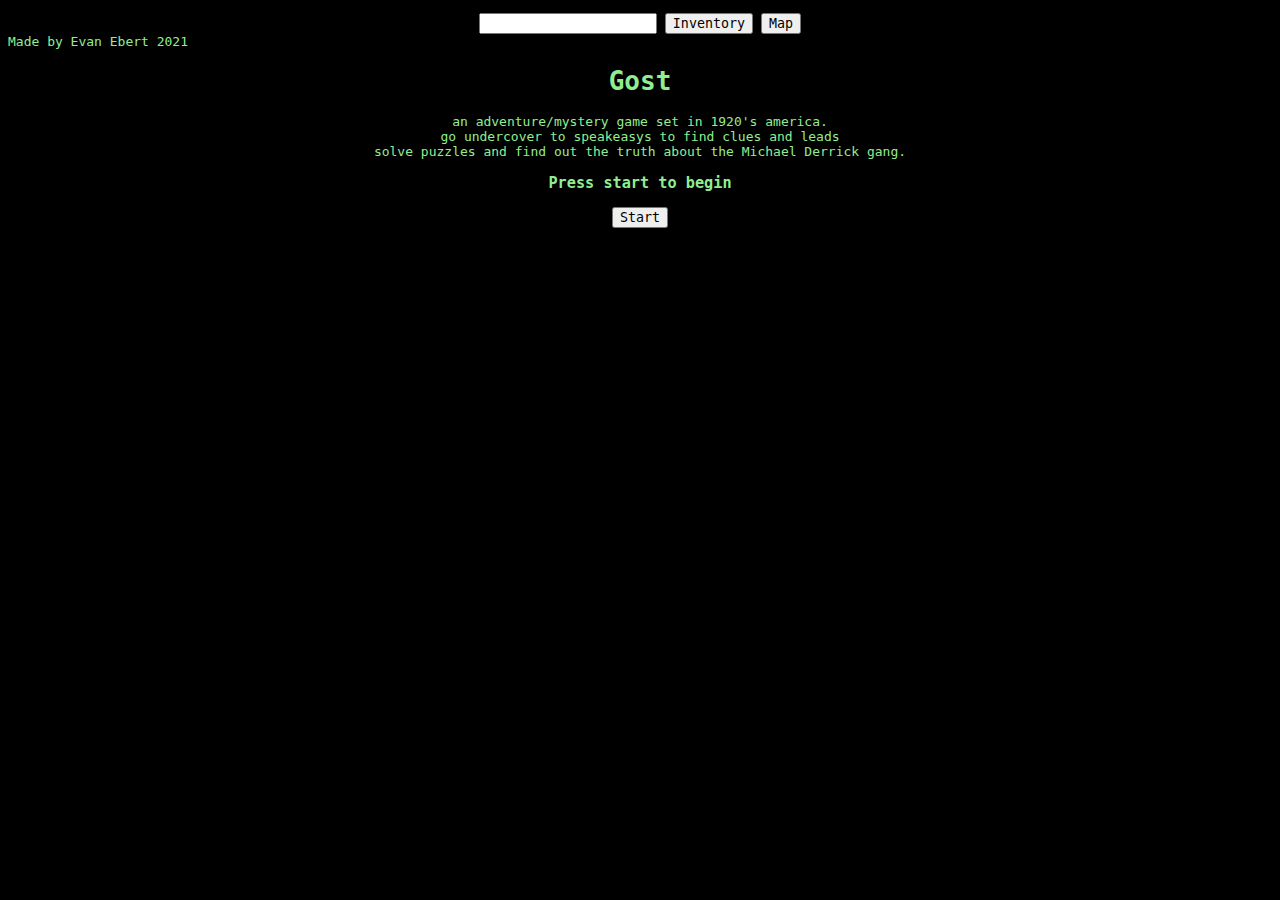
==== index.html @ 8ed99fbf "added synopsys (literally just placeholder text imo) and more css styling." ====
<!DOCTYPE html>
<html lang="en">
<head>
    <meta charset="UTF-8">
    <meta http-equiv="X-UA-Compatible" content="IE=edge">
    <meta name="viewport" content="width=device-width, initial-scale=1.0">
    <title>Text Based Adventure Game</title>
    <link rel="stylesheet" href="assets/css/style.css">
</head>
<body>
    <div  class="maintext boxstyle">
        <p id="maincontent"></p>
    </div>
    <div class="userinput boxstyle">
        <form>
            <input id="submission" type="submit" style="display: none"/>
            <input id="textcontent" type="text">
            <button id="inventorybutton">Inventory</button>
            <button id="mapbutton">Map</button>
        </form>
    </div>


    <footer>Made by Evan Ebert 2021</footer>
    <div id="menuscreen" class="boxstyle">
        <h1>Gost</h1>
        <p class="smallertext">an adventure/mystery game set in 1920's america. <br>
        go undercover to speakeasys to find clues and leads<br>
        solve puzzles and find out the truth about the Michael Derrick gang.</p>
        <h3>Press start to begin</h3>
        <button id="start">Start</button>
    </div>
    <script src="assets/js/script.js"></script>
</body>
</html>
---- assets/css/style.css ----
* {
    font-family: monospace;
}
body {
    background-color: black;
    color: lightgreen;
}

.boxstyle {
    
    height: fit-content;
    text-align: center; 
};

.smallertext {
    font-size: 1vh;
}
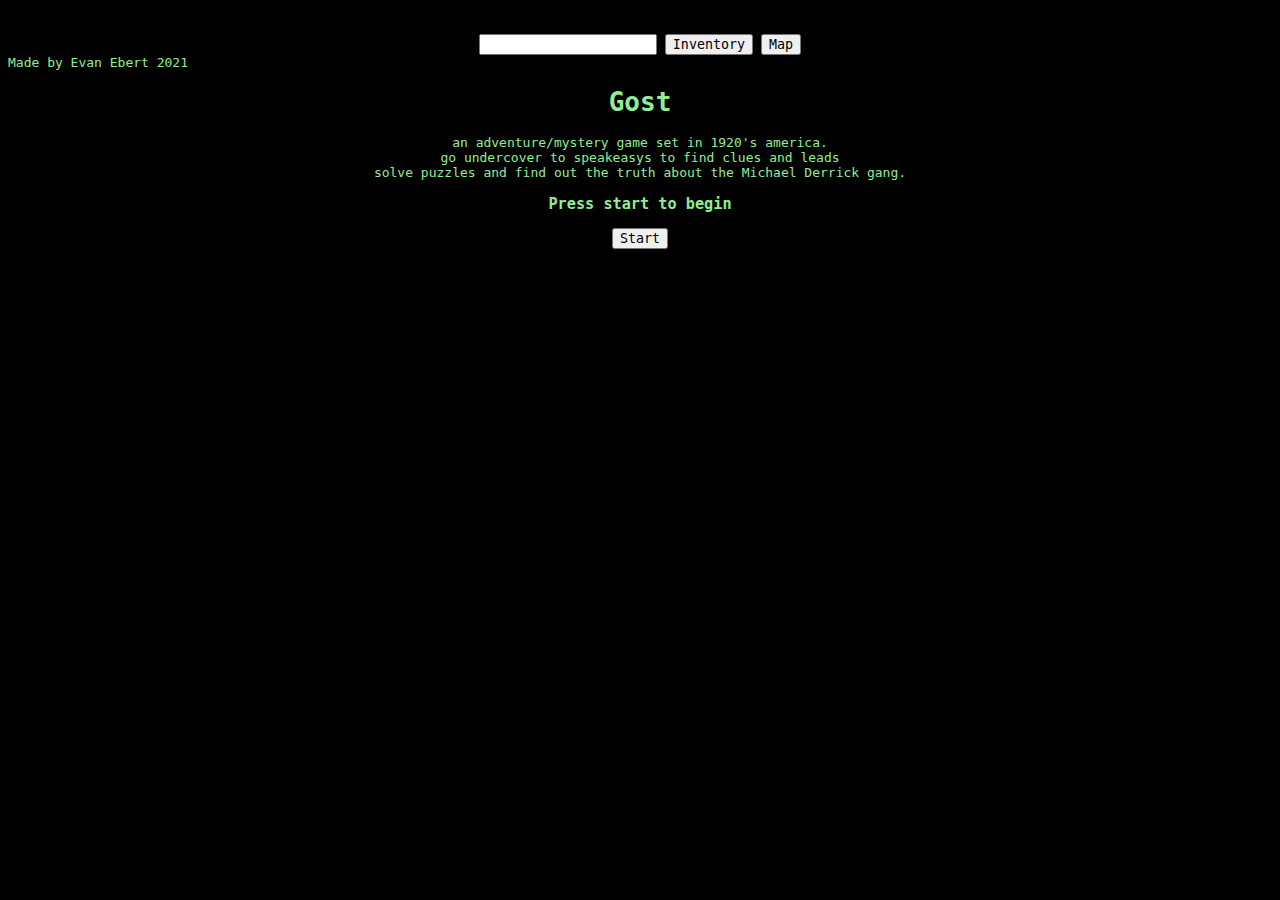
==== commit fa9040e1: "added more vars in the top of js, some commented out things (I left commends)" ====
--- a/index.html
+++ b/index.html
@@ -9,7 +9,11 @@
 </head>
 <body>
     <div  class="maintext boxstyle">
-        <p id="maincontent"></p>
+        <div id="titleffect"></div>
+        
+        <div id=mainholder>
+            <p id="maincontent"></p>
+        </div>
     </div>
     <div class="userinput boxstyle">
         <form>
--- a/assets/css/style.css
+++ b/assets/css/style.css
@@ -14,4 +14,16 @@
 
 .smallertext {
     font-size: 1vh;
+}
+
+#mainholder {
+    display: flex;
+    justify-content: center;
+    align-items: center;   
+    text-align: center;
+}
+
+#maincontent {
+    text-align: center;
+    width: 625px;
 }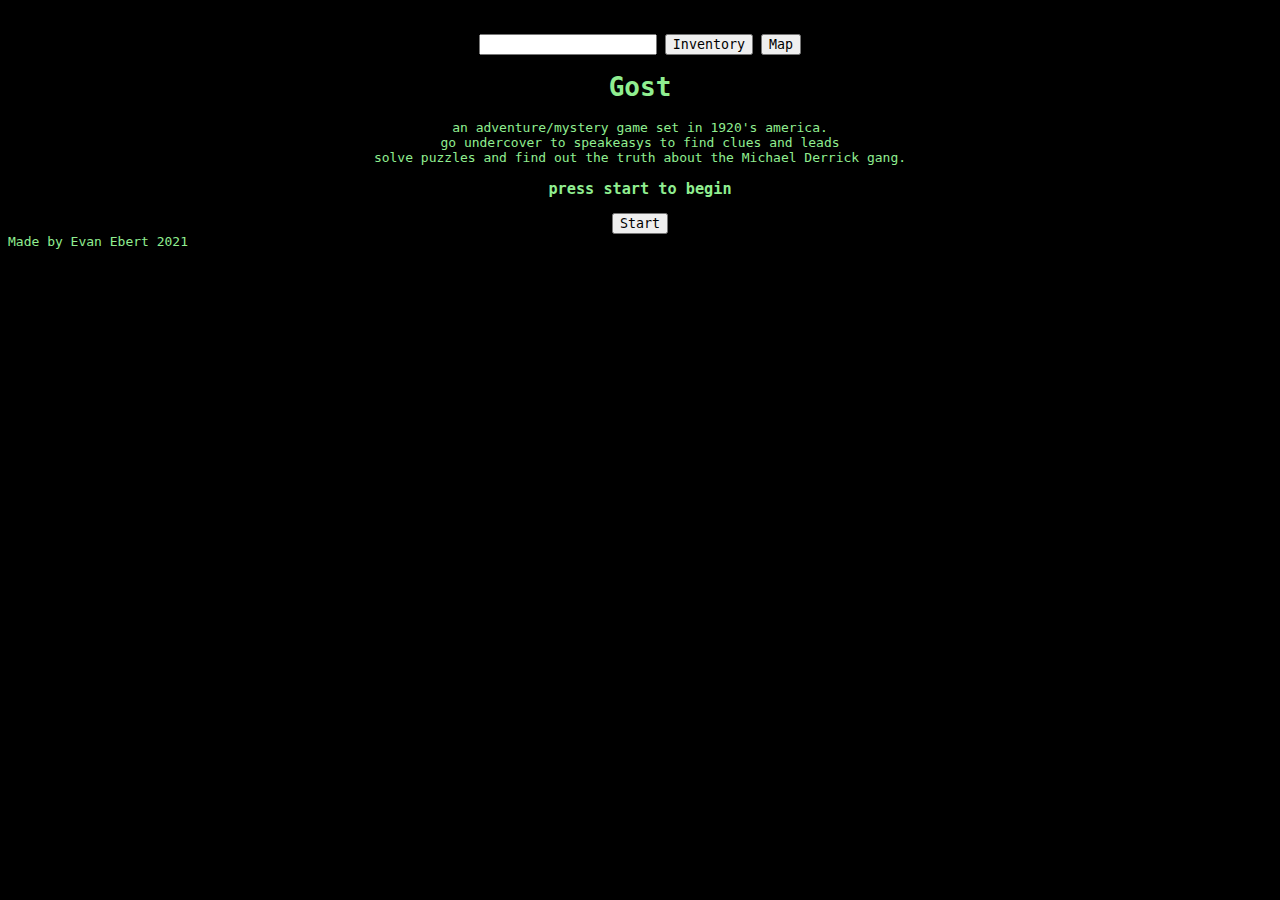
==== commit 0c4e5d52: "added show/hide toggle for inventory and map buttons, also made a lot of divs in html" ====
--- a/index.html
+++ b/index.html
@@ -1,5 +1,6 @@
 <!DOCTYPE html>
 <html lang="en">
+
 <head>
     <meta charset="UTF-8">
     <meta http-equiv="X-UA-Compatible" content="IE=edge">
@@ -7,33 +8,51 @@
     <title>Text Based Adventure Game</title>
     <link rel="stylesheet" href="assets/css/style.css">
 </head>
+
 <body>
-    <div  class="maintext boxstyle">
-        <div id="titleffect"></div>
-        
-        <div id=mainholder>
-            <p id="maincontent"></p>
+    <div class="content">
+        <div class="maintext boxstyle">
+            <div id="titleffect">
+
+            </div>
+
+            <div id=mainholder>
+                <p id="maincontent"></p>
+            </div>
         </div>
-    </div>
-    <div class="userinput boxstyle">
-        <form>
-            <input id="submission" type="submit" style="display: none"/>
-            <input id="textcontent" type="text">
-            <button id="inventorybutton">Inventory</button>
-            <button id="mapbutton">Map</button>
-        </form>
+        <div class="userinput boxstyle">
+            <form>
+                <input id="submission" type="submit" style="display: none" />
+                <input id="textcontent" type="text">
+                <button id="inventorybutton">Inventory</button>
+                <button id="mapbutton">Map</button>
+            </form>
+            <div id="invdiv">
+                <p id="inventory" style="display: none;">
+
+                </p>
+            </div>
+            <div id="mapdiv">
+                <div id="map" style="display: none;">
+                    
+                </div>
+            </div>
+
+        </div>
     </div>
 
 
-    <footer>Made by Evan Ebert 2021</footer>
     <div id="menuscreen" class="boxstyle">
         <h1>Gost</h1>
         <p class="smallertext">an adventure/mystery game set in 1920's america. <br>
-        go undercover to speakeasys to find clues and leads<br>
-        solve puzzles and find out the truth about the Michael Derrick gang.</p>
-        <h3>Press start to begin</h3>
+            go undercover to speakeasys to find clues and leads<br>
+            solve puzzles and find out the truth about the Michael Derrick gang.</p>
+        <h3>press start to begin</h3>
         <button id="start">Start</button>
     </div>
+
+    <footer>Made by Evan Ebert 2021</footer>
     <script src="assets/js/script.js"></script>
 </body>
+
 </html>--- a/assets/css/style.css
+++ b/assets/css/style.css
@@ -4,6 +4,7 @@
 body {
     background-color: black;
     color: lightgreen;
+    height: 1vh;
 }
 
 .boxstyle {
@@ -26,4 +27,8 @@
 #maincontent {
     text-align: center;
     width: 625px;
+}
+
+footer {
+    vertical-align: bottom;
 }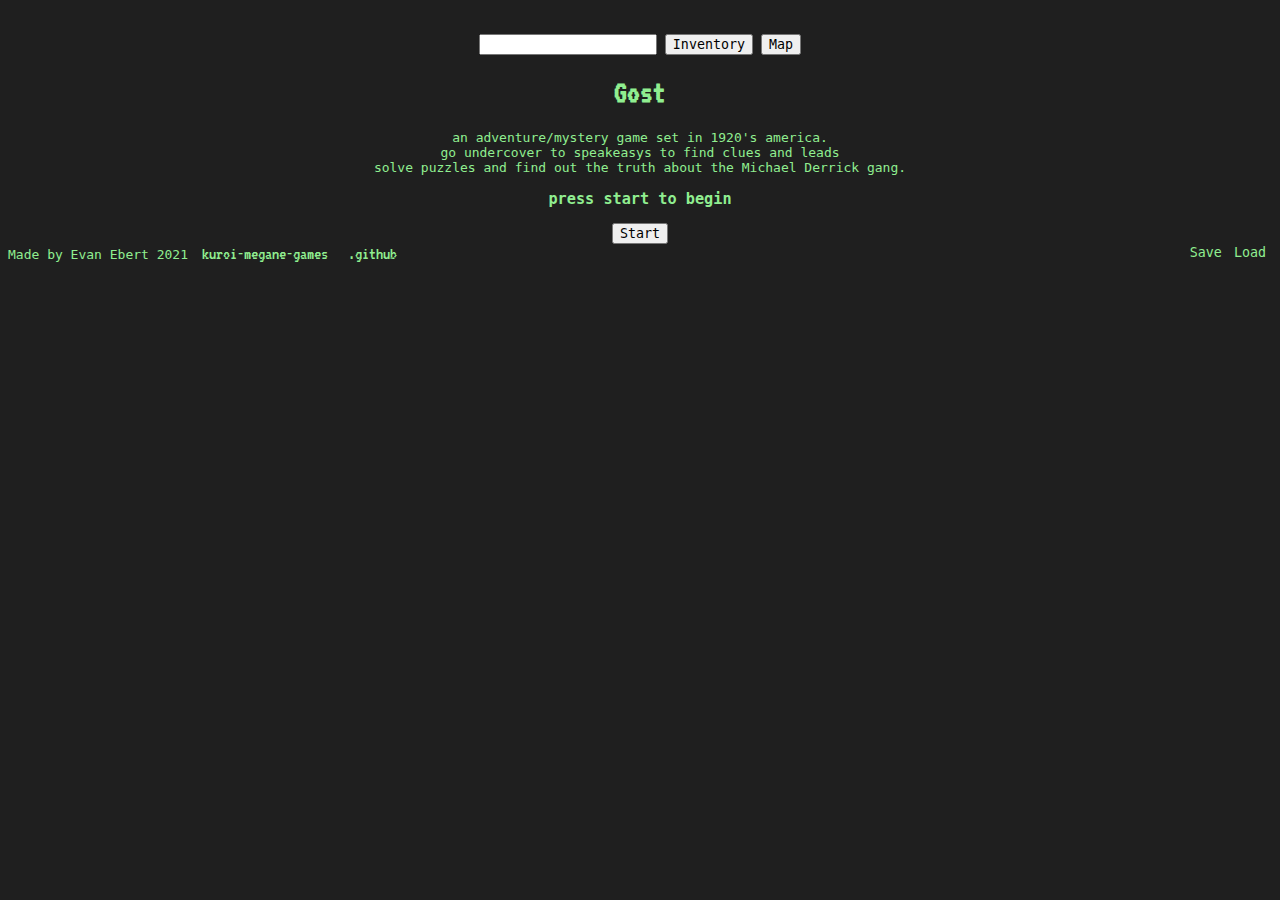
==== commit 85deaf76: "added functionality to the map button and added github and main company webpage link" ====
--- a/index.html
+++ b/index.html
@@ -7,6 +7,9 @@
     <meta name="viewport" content="width=device-width, initial-scale=1.0">
     <title>Text Based Adventure Game</title>
     <link rel="stylesheet" href="assets/css/style.css">
+    <link rel="preconnect" href="https://fonts.googleapis.com">
+    <link rel="preconnect" href="https://fonts.gstatic.com" crossorigin>
+    <link href="https://fonts.googleapis.com/css2?family=VT323&display=swap" rel="stylesheet">
 </head>
 
 <body>
@@ -50,8 +53,16 @@
         <h3>press start to begin</h3>
         <button id="start">Start</button>
     </div>
+    
+    <button class="saveload">Load</button>
+    <button class="saveload">Save</button>
+    <footer>
+        <div class="personal">Made by Evan Ebert 2021
+            <button class="leftcontent" id="companyHomepage">kuroi-megane-games</button>
+            <button class="leftcontent" id="githubLink">.github</button>
+        </div>
 
-    <footer>Made by Evan Ebert 2021</footer>
+    </footer>
     <script src="assets/js/script.js"></script>
 </body>
 
--- a/assets/css/style.css
+++ b/assets/css/style.css
@@ -1,14 +1,22 @@
+:root {
+    --fontcolor: #90ee90;
+    --bgcolor: #1F1F1F;
+}
+
 * {
     font-family: monospace;
 }
+
 body {
-    background-color: black;
-    color: lightgreen;
+    background-color: var(--bgcolor);
+    color: var(--fontcolor);
     height: 1vh;
+}
+h1 {
+    font-family: 'VT323', monospace;    
 }
 
 .boxstyle {
-    
     height: fit-content;
     text-align: center; 
 };
@@ -29,6 +37,46 @@
     width: 625px;
 }
 
+.map {
+    display: flex;
+    justify-content: center;
+    align-items: center;   
+    text-align: center;
+}
+
+.saveload {
+    background-color: var(--bgcolor);
+    border-style: none;
+    color: var(--fontcolor);
+    float: right;
+}
+
+.saveload:hover {
+    cursor: pointer;
+    text-decoration: underline;
+}
+
+#companyHomepage {
+    font-family: 'VT323', monospace;
+    font-size: 2vh;
+}
+
+#githubLink {
+    font-family: 'VT323', monospace;
+    font-size: 2vh;
+}
+
+.leftcontent {
+    background-color: var(--bgcolor);
+    border-style: none;
+    color: var(--fontcolor);
+}
+
+.leftcontent:hover {
+    cursor: pointer;
+    text-decoration: underline;
+}
+
 footer {
     vertical-align: bottom;
 }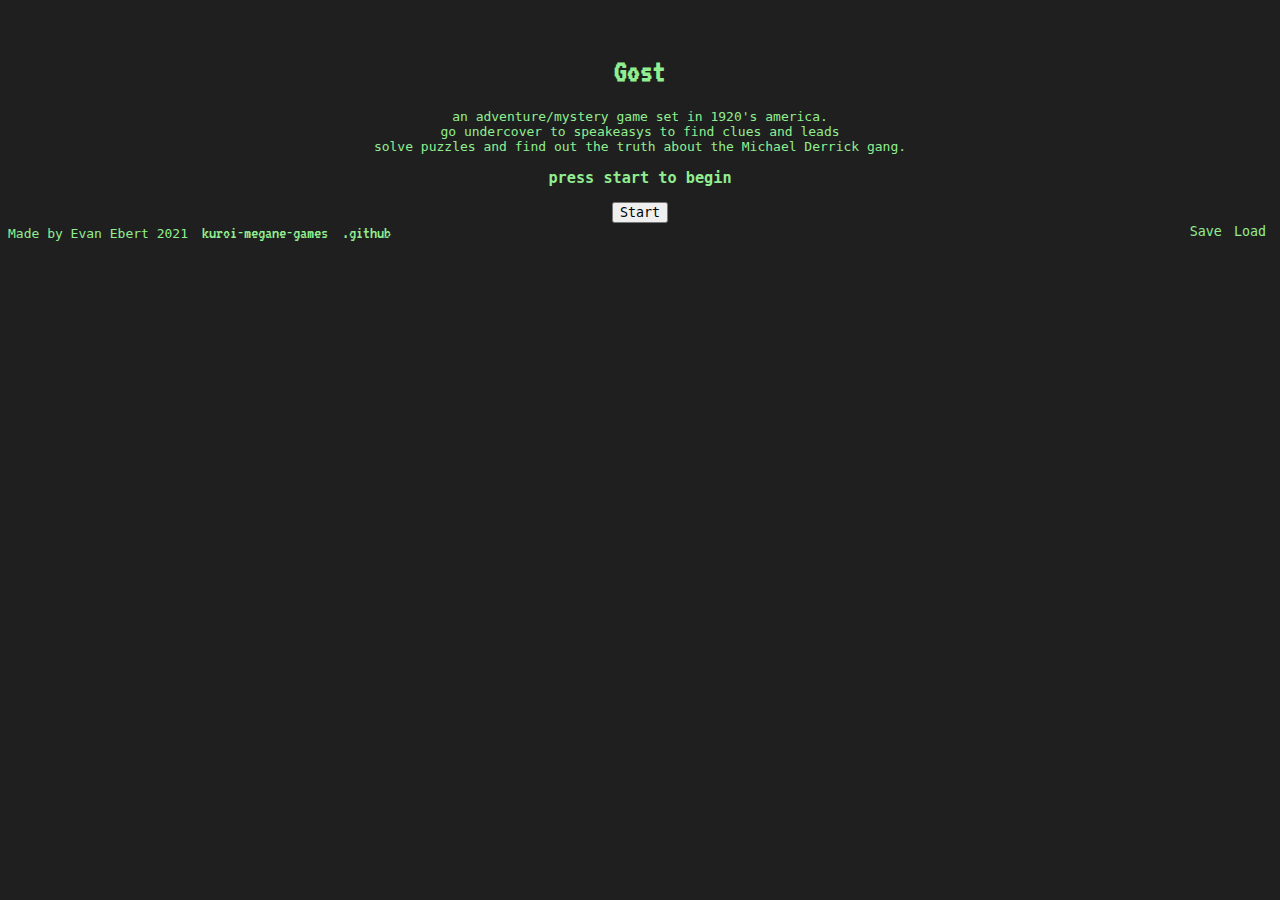
==== commit 2cc96e8b: "added whenever you push the start button shows the form elements at the top" ====
--- a/index.html
+++ b/index.html
@@ -24,9 +24,9 @@
             </div>
         </div>
         <div class="userinput boxstyle">
-            <form>
+            <form id="form" style="display: none">
                 <input id="submission" type="submit" style="display: none" />
-                <input id="textcontent" type="text">
+                <input id="textcontent" type="text" placeholder="type anything...">
                 <button id="inventorybutton">Inventory</button>
                 <button id="mapbutton">Map</button>
             </form>
--- a/assets/css/style.css
+++ b/assets/css/style.css
@@ -32,6 +32,17 @@
     text-align: center;
 }
 
+#textcontent {
+    width: 50%;
+    height: 27px;
+}
+
+div div form button {
+    width: 15%;
+    height: 33px;
+    
+}
+
 #maincontent {
     text-align: center;
     width: 625px;
@@ -64,6 +75,7 @@
 #githubLink {
     font-family: 'VT323', monospace;
     font-size: 2vh;
+    padding-left: 0%;
 }
 
 .leftcontent {
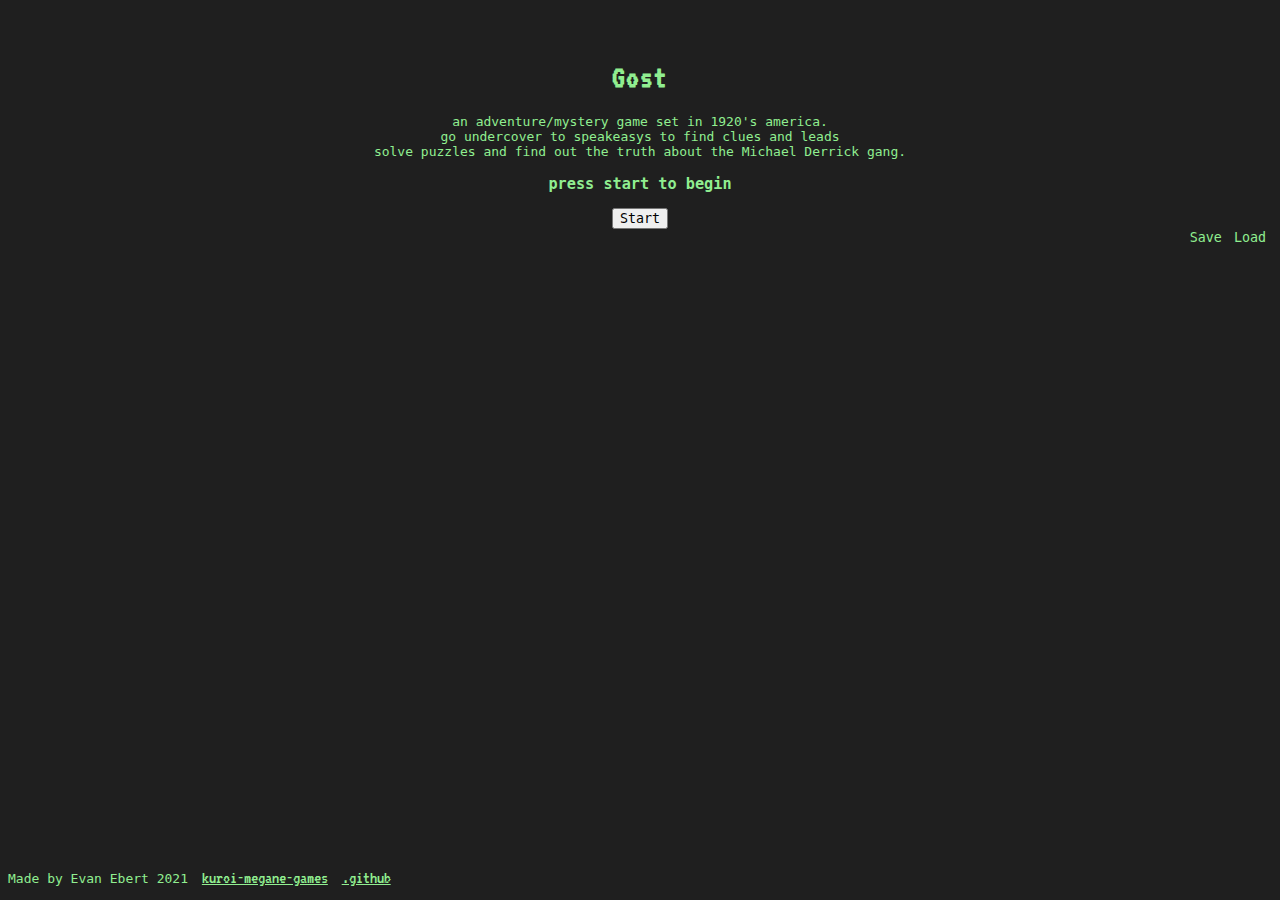
==== commit 1e1b5a91: "added html for main webpage, added more css styling for .github and kuroi links" ====
--- a/index.html
+++ b/index.html
@@ -58,8 +58,8 @@
     <button class="saveload">Save</button>
     <footer>
         <div class="personal">Made by Evan Ebert 2021
-            <button class="leftcontent" id="companyHomepage">kuroi-megane-games</button>
-            <button class="leftcontent" id="githubLink">.github</button>
+            <button class="leftcontent" id="companyHomepage"><a target="_blank" href="">kuroi-megane-games</a></button>
+            <button class="leftcontent" id="githubLink" ><a target="_blank" href="https://github.com/evan-ebert17">.github</a></button>
         </div>
 
     </footer>
--- a/assets/css/style.css
+++ b/assets/css/style.css
@@ -10,10 +10,11 @@
 body {
     background-color: var(--bgcolor);
     color: var(--fontcolor);
-    height: 1vh;
+    /* height: 1vh; */
 }
 h1 {
     font-family: 'VT323', monospace;    
+    letter-spacing: 1px;
 }
 
 .boxstyle {
@@ -32,20 +33,68 @@
     text-align: center;
 }
 
+
 #textcontent {
     width: 50%;
-    height: 27px;
+    height: 27px; 
+    font-size: 1.75vh;
+    color: var(--fontcolor);
+    background-color: var(--bgcolor);
+    border-style: outset;
+    border-width: 0px 3px 3px 0px;
+    border-color: grey;
+    text-shadow: -1px 1px 0 black,
+                          1px 1px 0 black,
+                         1px -1px 0 black,
+                        -1px -1px 0 black;
+}
+
+#textcontent:focus {
+    border-color: grey
+}
+
+#textcontent::placeholder {
+    font-size: 1.75vh;
+    color: var(--fontcolor);
+    text-shadow: -1px 1px 0 black,
+                          1px 1px 0 black,
+                         1px -1px 0 black,
+                        -1px -1px 0 black;
+}
+
+#textcontent::placeholder:focus {
+    color:var(--bgcolor);
 }
 
 div div form button {
     width: 15%;
+    vertical-align: bottom;
     height: 33px;
-    
+    font-size: 1.9vh;
+    background-color: var(--bgcolor);
+    border-style: outset;
+    border-width: 0px 3px 3px 0px;
+    border-color: grey;
+    color: var(--fontcolor);
+    text-shadow: -1px 1px 0 black,
+                          1px 1px 0 black,
+                         1px -1px 0 black,
+                        -1px -1px 0 black;
+}
+
+div div form button:hover {
+    cursor: pointer;
+    background-color: #393939;
+}
+
+div div form button:focus {
+    background-color: var(--bgcolor);
 }
 
 #maincontent {
     text-align: center;
     width: 625px;
+    font-size: 1.75vh;
 }
 
 .map {
@@ -90,5 +139,16 @@
 }
 
 footer {
-    vertical-align: bottom;
+    position: absolute;
+    bottom: 0;
+    width: 99%;
+    height: 2.5rem;   
+}
+
+a {
+    color: var(--fontcolor);
+    cursor: pointer;
+    text-decoration: underline;
+    font-size: 2vh;
+    font-family: 'VT323', monospace;
 }